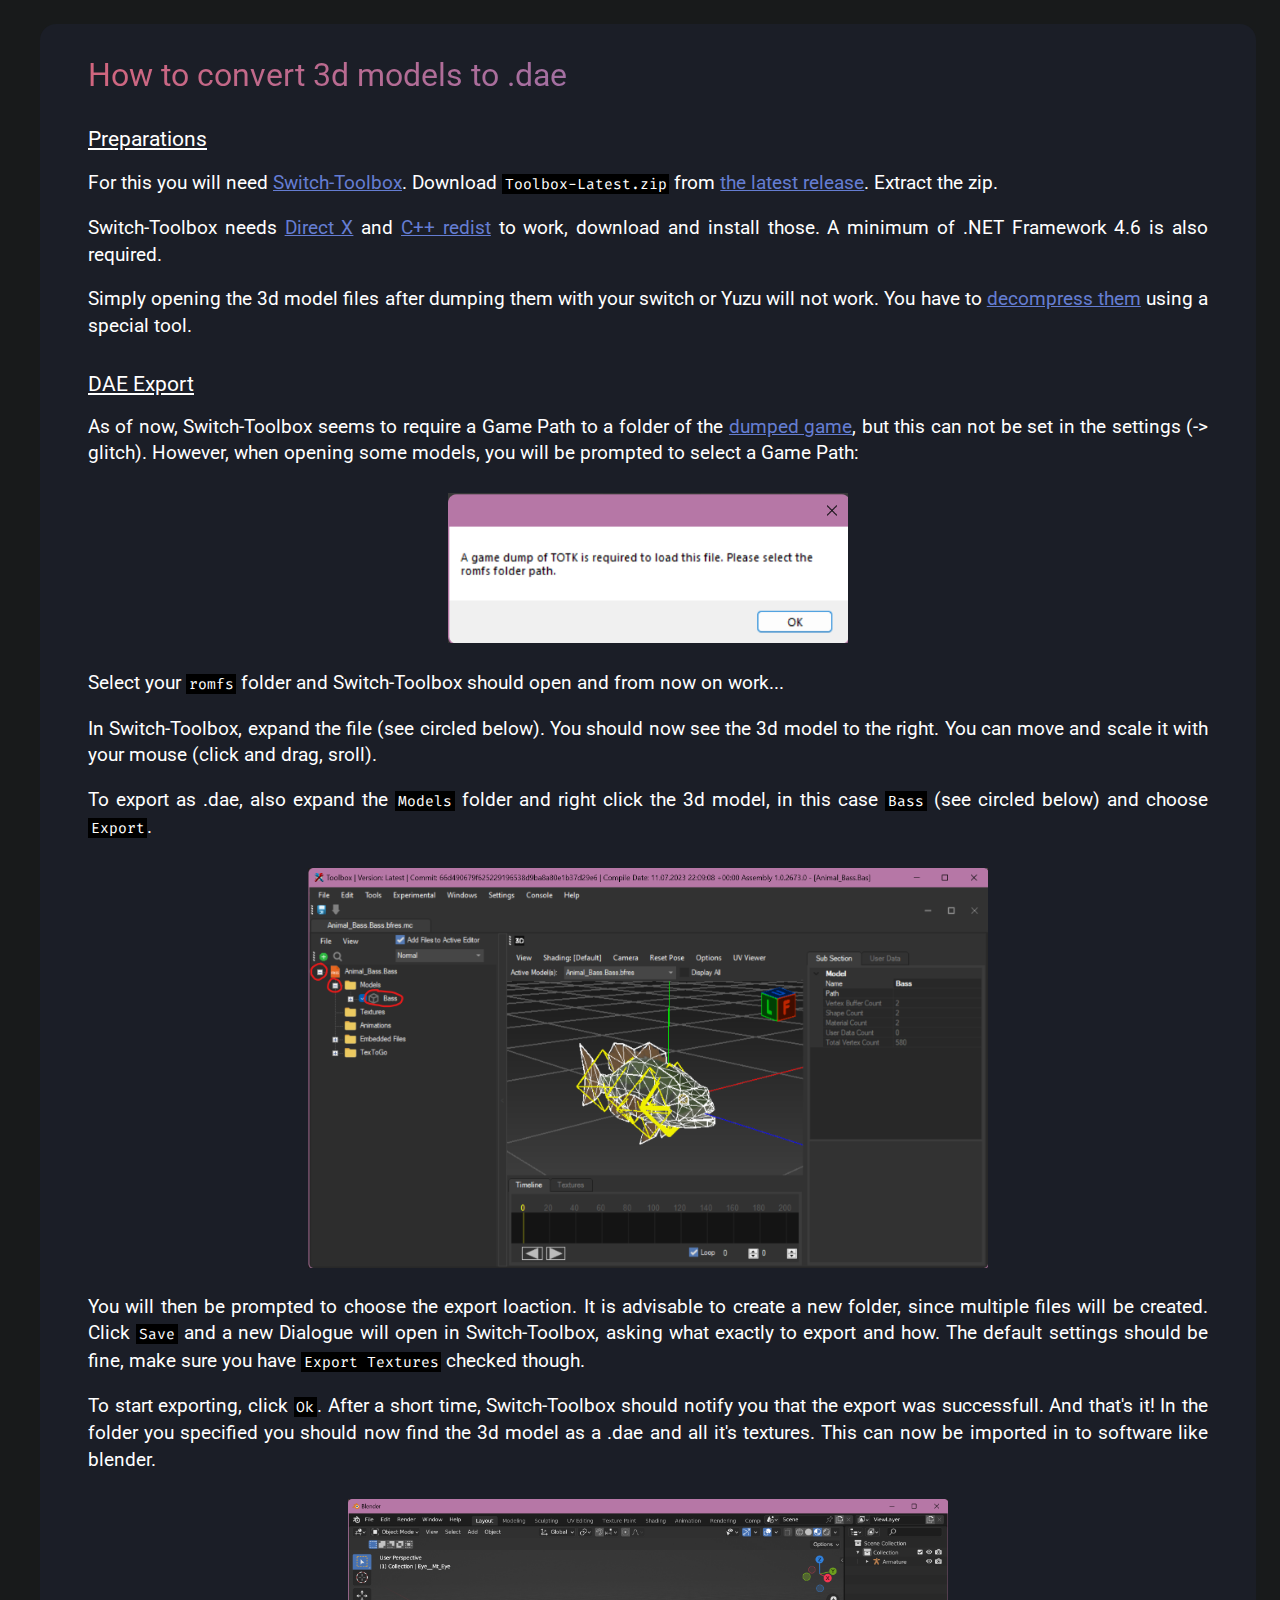
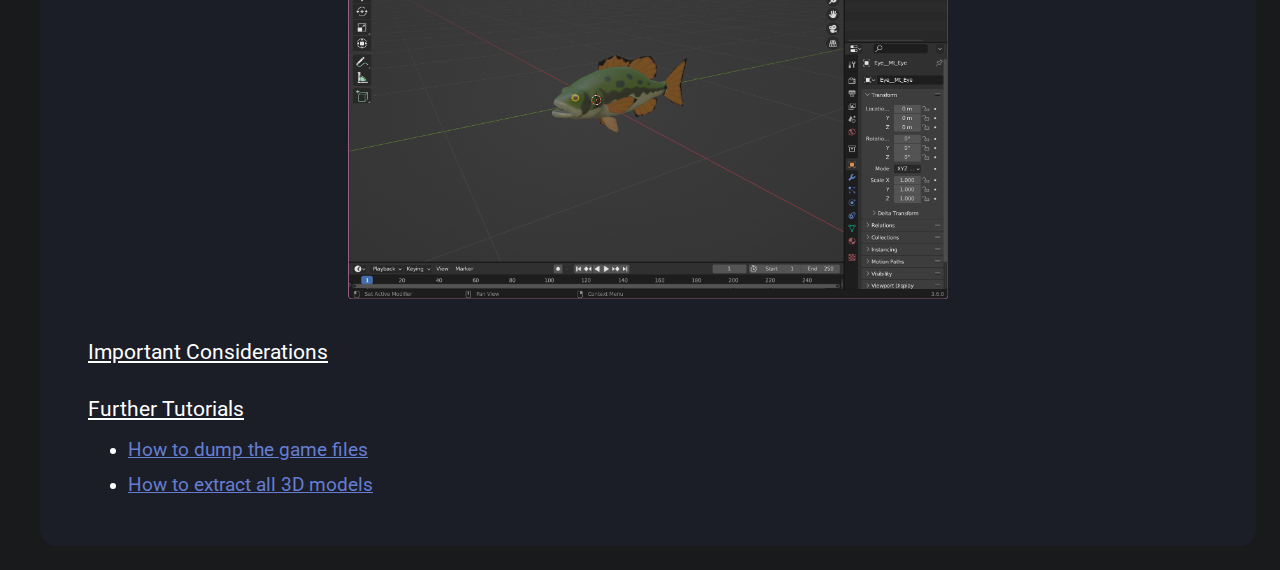
==== tutorials/2023-07-15_3dmodeltodae/index.html @ e13cf58b "Added new tutorials" ====
<!DOCTYPE html>
<html lang="en">
<head>
    <meta charset="UTF-8">
    <meta name="viewport" content="width=device-width, initial-scale=1.0">
    <title>How to convert 3d models to .dae</title>
    <link rel="stylesheet" href="../styles.css">
</head>
<body>
    <div class="container">
        <main>
            
            <h2 class="title gradient">How to convert 3d models to .dae</h2>


            <h3 class="subtitle">Preparations</h3>
            <p>
                For this you will need <a href="https://github.com/KillzXGaming/Switch-Toolbox">Switch-Toolbox</a>. Download <span class="code">Toolbox-Latest.zip</span> from <a href="https://github.com/KillzXGaming/Switch-Toolbox/releases">the latest release</a>. Extract the zip.
            </p>
            <p>
                Switch-Toolbox needs <a href="https://www.microsoft.com/en-us/download/details.aspx?id=35">Direct X</a> and <a href="https://support.microsoft.com/en-us/help/2977003/the-latest-supported-visual-c-downloads">C++ redist</a> to work, download and install those. A minimum of .NET Framework 4.6 is also required. 
            </p>
            <p>
                Simply opening the 3d model files after dumping them with your switch or Yuzu will not work. You have to <a href="link">decompress them</a> using a special tool.
            
            <h3 class="subtitle">DAE Export</h3>
            <p>
                As of now, Switch-Toolbox seems to require a Game Path to a folder of the <a href="link">dumped game</a>, but this can not be set in the settings (-> glitch). However, when opening some models, you will be prompted to select a Game Path:
            </p>
            <div class="images">
                <img class="small" src="images/gamedumprequired.png" alt="">
            </div>
            <p>
                Select your <span class="code">romfs</span> folder and Switch-Toolbox should open and from now on work...
            </p>
            <p>
                In Switch-Toolbox, expand the file (see circled below). You should now see the 3d model to the right. You can move and scale it with your mouse (click and drag, sroll).
            </p>
            <p>
                To export as .dae, also expand the <span class="code">Models</span> folder and right click the 3d model, in this case <span class="code">Bass</span> (see circled below) and choose <span class="code">Export</span>.
            </p>
            <div class="images">
                <img class="big" src="images/switchtoolbox3dmodel.png" alt="3D Model in Switch-Toolbox">
            </div>
            <p>
                You will then be prompted to choose the export loaction. It is advisable to create a new folder, since multiple files will be created. Click <span class="code">Save</span> and a new Dialogue will open in Switch-Toolbox, asking what exactly to export and how. The default settings should be fine, make sure you have <span class="code">Export Textures</span> checked though. 
            </p>
            <p>
                To start exporting, click <span class="code">Ok</span>. After a short time, Switch-Toolbox should notify you that the export was successfull. And that's it! In the folder you specified you should now find the 3d model as a .dae and all it's textures. This can now be imported in to software like blender.
            </p>
            <div class="images">
                <img class="big" src="images/3dmodelblender.png" alt="">
            </div>

            
            <h3 class="subtitle">Important Considerations</h3>
            <p>

            </p>

            <h3 class="subtitle">Further Tutorials</h3>
                <ul>
                    <li><a href="link">How to dump the game files</a></li>
                    <li><a href="link">How to extract all 3D models</a></li>
                </ul>

        </main>
    </div>
</body>
</html>
---- tutorials/styles.css ----
@import url('https://fonts.googleapis.com/css2?family=Roboto:wght@300;400&display=swap');
@import url('https://fonts.googleapis.com/css2?family=Fira+Code:wght@300&display=swap');


:root {
    --text: #ffffff;
    --background: #1b1e27;
    --background-lighter: #181a1b;
    --primary-button: #d2657d;
    --secondary-button: #eec4cd;
    --accent: #657dd2;
    --accent-lighter: #9dade9;
}


.gradient {
    background: linear-gradient(120deg, var(--primary-button), var(--accent));
    -webkit-background-clip: text;
    -webkit-text-fill-color: transparent;
}

body{
    font-family: 'Roboto', sans-serif;
    color: white;
    background-color: var(--background-lighter);
    cursor: url(https://cdn.custom-cursor.com/db/4620/32/arrow2644.png) , default;
    width: 100%;
}

.container{
    display: grid;
    justify-content: center;
    align-content: center;
}

main{
    background-color: var(--background);
    max-width: 1200px;
    margin: 1rem 2rem;
    padding: 2rem 3rem;
    border-radius: 1rem;
}

.images{
    display: flex;
    flex-wrap: wrap;
    justify-content: center;
}

.title{
    font-size: 24pt;
    margin: 0;
    font-weight: 400;
}

.subtitle{
    font-size: 16pt;
    margin: 0;
    font-weight: 400;
    margin-top: 2rem;
    text-decoration: underline;
}

.code{
    font-family: 'Fira Code', monospace;
    font-size: 11pt;
    padding: 0rem 2pt;
    background-color: black;
}

p, li{
    font-size: 14pt;
    text-align: justify;
    line-height: 140%;
}
li {
    margin: 0.5rem 0rem;
}

img{
    height: 300px;
    width: auto;
    padding: 0.5rem;
}

img.small{
    height: 150px;
}

img.big{
    height: 400px;
}

a{
    color: var(--accent);
}
a:hover{
    color: var(--accent-lighter);
}
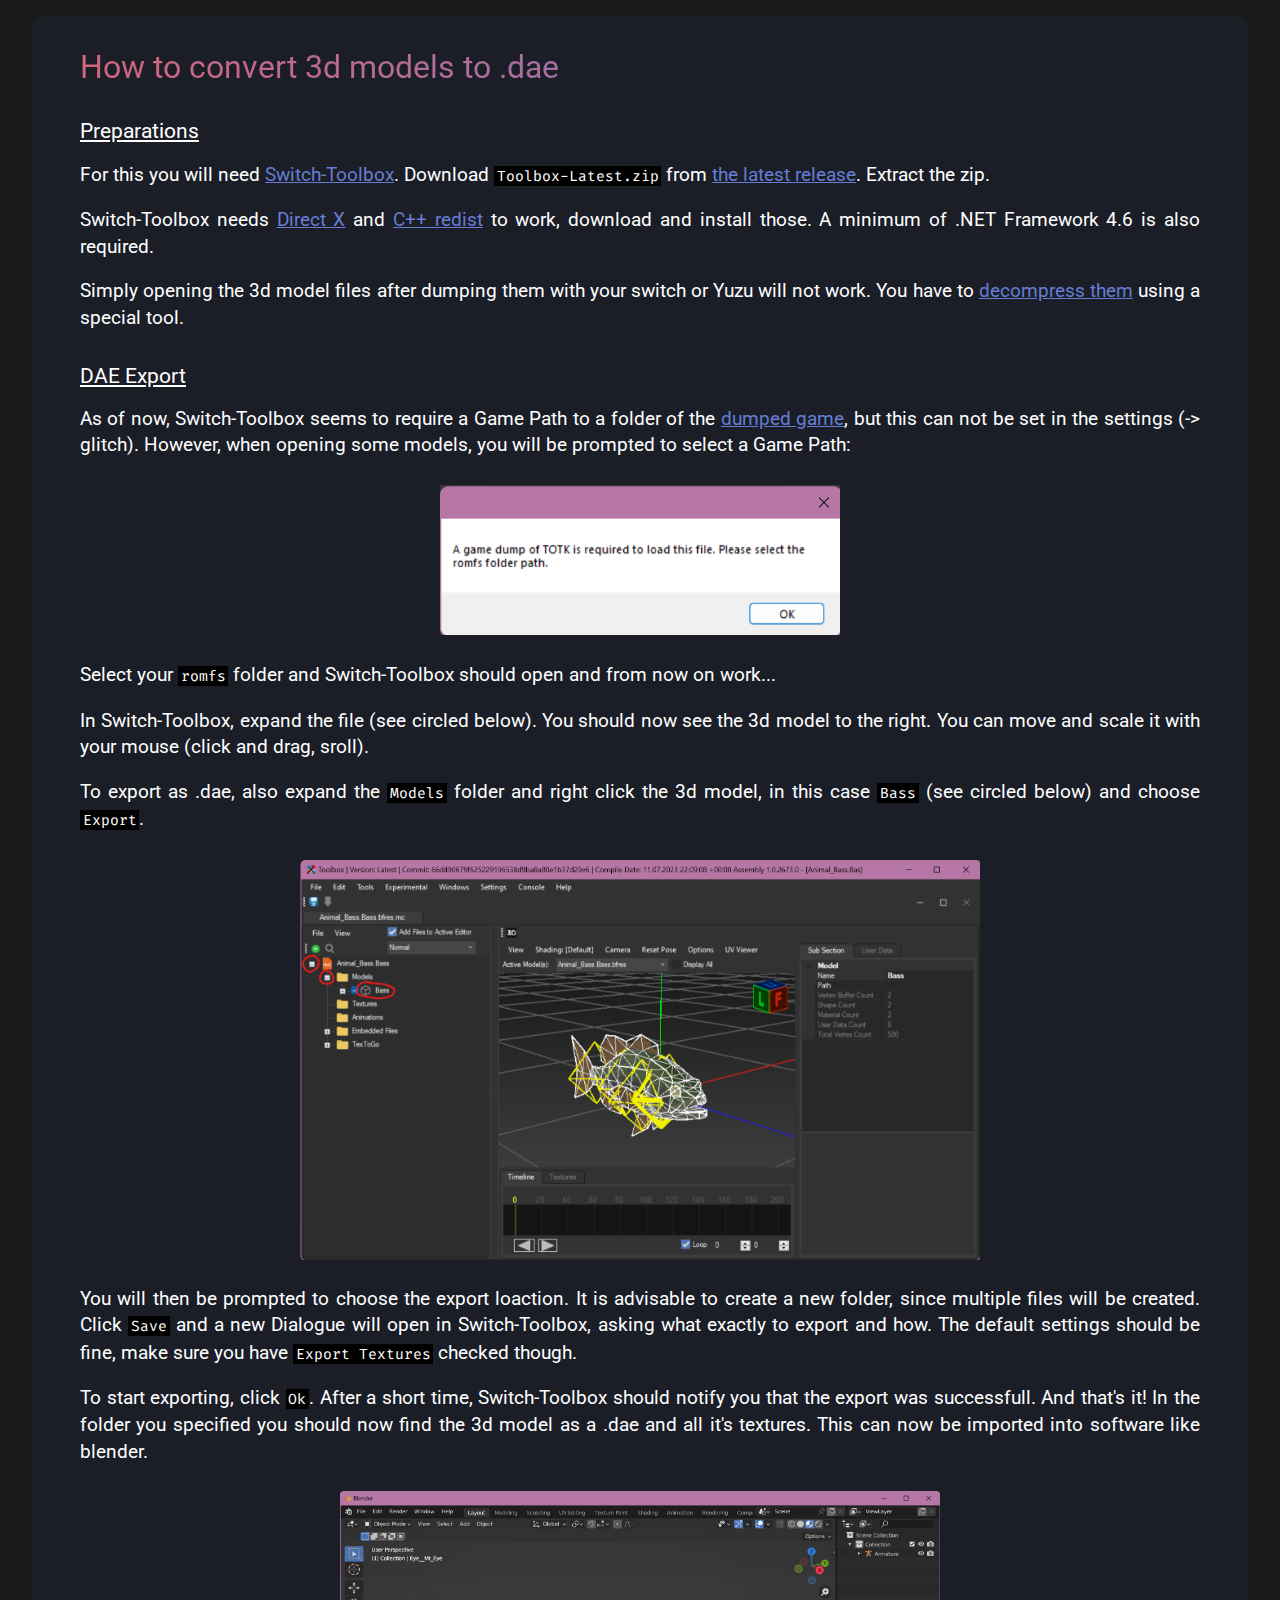
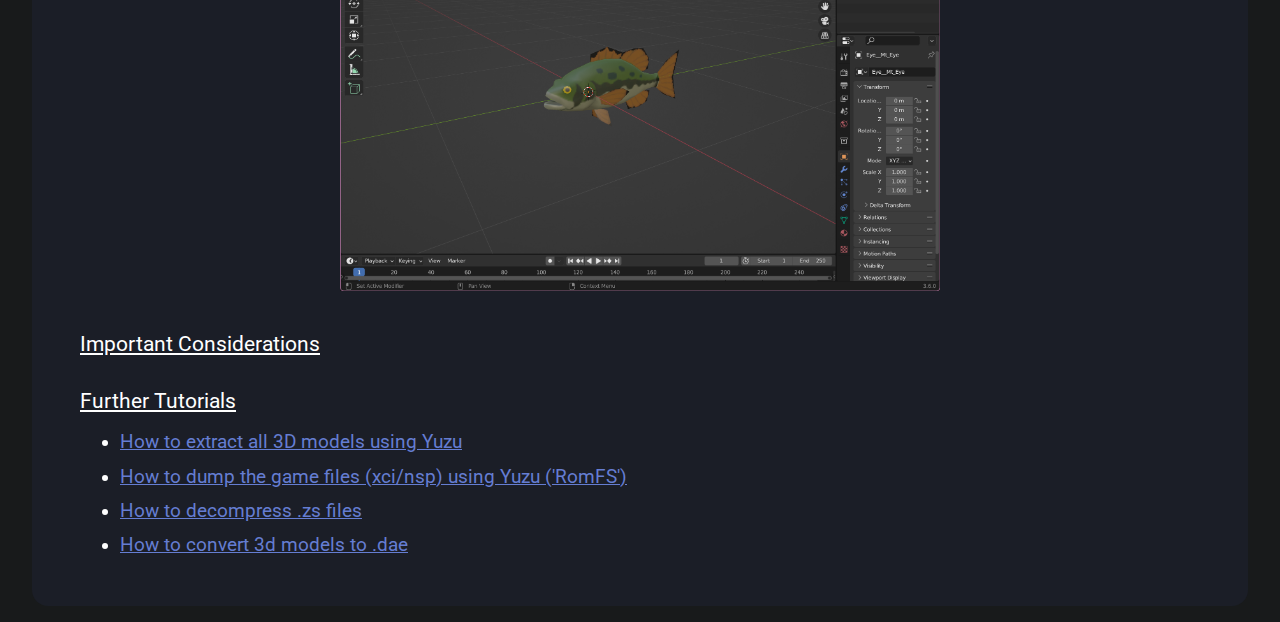
==== commit 7249e59b: "Some major changes to all files" ====
--- a/tutorials/2023-07-15_3dmodeltodae/index.html
+++ b/tutorials/2023-07-15_3dmodeltodae/index.html
@@ -21,11 +21,11 @@
                 Switch-Toolbox needs <a href="https://www.microsoft.com/en-us/download/details.aspx?id=35">Direct X</a> and <a href="https://support.microsoft.com/en-us/help/2977003/the-latest-supported-visual-c-downloads">C++ redist</a> to work, download and install those. A minimum of .NET Framework 4.6 is also required. 
             </p>
             <p>
-                Simply opening the 3d model files after dumping them with your switch or Yuzu will not work. You have to <a href="link">decompress them</a> using a special tool.
+                Simply opening the 3d model files after dumping them with your switch or Yuzu will not work. You have to <a href="/tutorials/2023-07-15_extract3dmodels/">decompress them</a> using a special tool.
             
             <h3 class="subtitle">DAE Export</h3>
             <p>
-                As of now, Switch-Toolbox seems to require a Game Path to a folder of the <a href="link">dumped game</a>, but this can not be set in the settings (-> glitch). However, when opening some models, you will be prompted to select a Game Path:
+                As of now, Switch-Toolbox seems to require a Game Path to a folder of the <a href="/tutorials/2023-07-15_gamedump/">dumped game</a>, but this can not be set in the settings (-> glitch). However, when opening some models, you will be prompted to select a Game Path:
             </p>
             <div class="images">
                 <img class="small" src="images/gamedumprequired.png" alt="">
@@ -46,7 +46,7 @@
                 You will then be prompted to choose the export loaction. It is advisable to create a new folder, since multiple files will be created. Click <span class="code">Save</span> and a new Dialogue will open in Switch-Toolbox, asking what exactly to export and how. The default settings should be fine, make sure you have <span class="code">Export Textures</span> checked though. 
             </p>
             <p>
-                To start exporting, click <span class="code">Ok</span>. After a short time, Switch-Toolbox should notify you that the export was successfull. And that's it! In the folder you specified you should now find the 3d model as a .dae and all it's textures. This can now be imported in to software like blender.
+                To start exporting, click <span class="code">Ok</span>. After a short time, Switch-Toolbox should notify you that the export was successfull. And that's it! In the folder you specified you should now find the 3d model as a .dae and all it's textures. This can now be imported into software like blender.
             </p>
             <div class="images">
                 <img class="big" src="images/3dmodelblender.png" alt="">
@@ -59,12 +59,11 @@
             </p>
 
             <h3 class="subtitle">Further Tutorials</h3>
-                <ul>
-                    <li><a href="link">How to dump the game files</a></li>
-                    <li><a href="link">How to extract all 3D models</a></li>
+                <ul id="articles">
                 </ul>
 
         </main>
     </div>
+    <script src="../index.js"></script>
 </body>
 </html>--- a/tutorials/styles.css
+++ b/tutorials/styles.css
@@ -25,6 +25,8 @@
     background-color: var(--background-lighter);
     cursor: url(https://cdn.custom-cursor.com/db/4620/32/arrow2644.png) , default;
     width: 100%;
+    padding: 0;
+    margin: 0;
 }
 
 .container{
@@ -96,4 +98,27 @@
 }
 a:hover{
     color: var(--accent-lighter);
+}
+
+
+@media only screen and (max-width: 800px) {
+    main{
+        padding: 1rem;
+        margin: 0.5rem;
+    }
+
+    .title{
+        text-align: center;
+    }
+
+    p{
+        line-height: 150%;
+    }
+
+    img, img.small, img.big{
+        width: 85vw;
+        height: auto;
+        margin: 1rem 0rem;
+        padding: 0;
+    }
 }